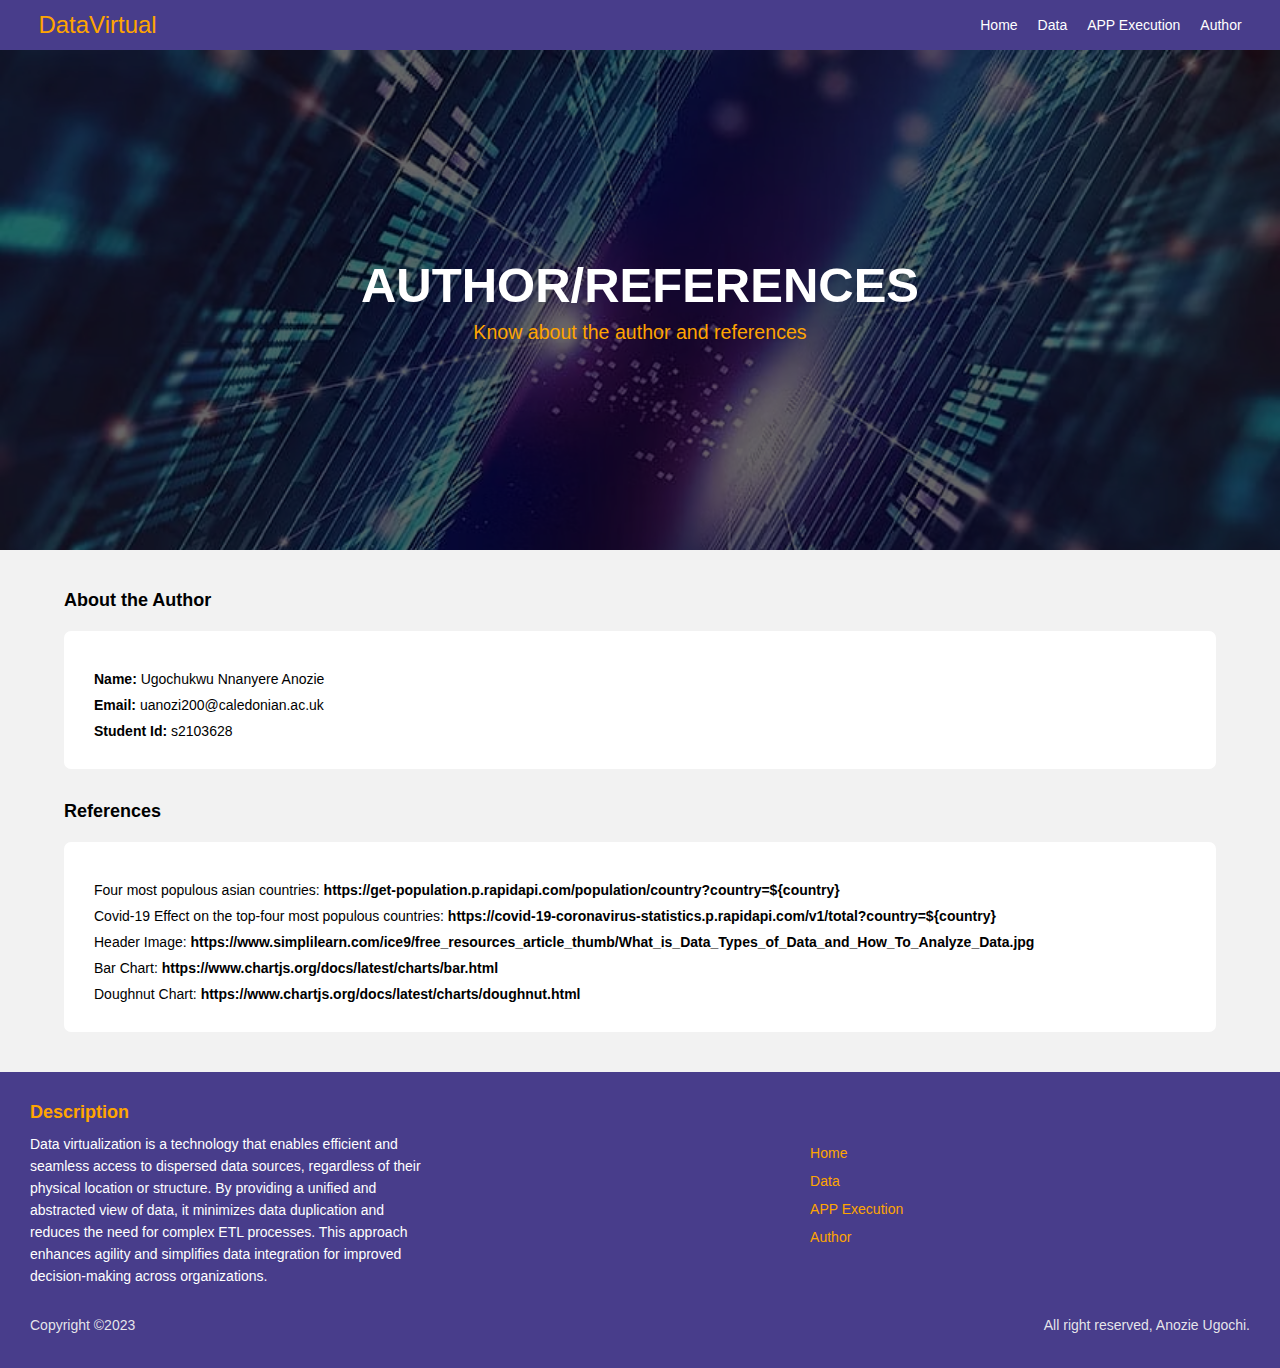
==== author.html @ aaa40eeb "initial commit" ====
<!DOCTYPE html>
<html lang="en">
  <head>
    <meta charset="UTF-8" />
    <meta http-equiv="X-UA-Compatible" content="IE=edge" />
    <meta name="viewport" content="width=device-width, initial-scale=1.0" />
    <title>Document</title>
    <link rel="stylesheet" href="css/style.css" />
  </head>
  <body>
    <header>
      <nav>
        <span>DataVirtual</span>
        <ul>
          <li><a href="index.html">Home</a></li>
          <li><a href="data.html">Data</a></li>
          <li><a href="execution.html">APP Execution</a></li>
          <li><a href="author.html">Author</a></li>
        </ul>
      </nav>
      <section class="header_container">
        <div class="header_image_overlay">
          <p>AUTHOR/REFERENCES</p>
          <span>Know about the author and references</span>
        </div>
      </section>
    </header>
    <main>
      <div class="box_container">
        <section class="main_body">
          <!-- statistics box -->
          <h1>About the Author</h1>
          <div class="box">
            <p><span>Name:</span> Ugochukwu Nnanyere Anozie</p>
            <p><span>Email:</span> uanozi200@caledonian.ac.uk</p>
            <p><span>Student Id:</span> s2103628</p>
          </div>
          <br /><br />
          <h1>References</h1>
          <div class="box">
            <p>
              Four most populous asian countries:
              <span
                >https://get-population.p.rapidapi.com/population/country?country=${country}</span
              >
            </p>
            <p>
              Covid-19 Effect on the top-four most populous countries:
              <span
                >https://covid-19-coronavirus-statistics.p.rapidapi.com/v1/total?country=${country}</span
              >
            </p>
            <p>
              Header Image:
              <span
                >https://www.simplilearn.com/ice9/free_resources_article_thumb/What_is_Data_Types_of_Data_and_How_To_Analyze_Data.jpg</span
              >
            </p>
            <p>
              Bar Chart:
              <span>https://www.chartjs.org/docs/latest/charts/bar.html</span>
            </p>
            <p>
              Doughnut Chart:
              <span
                >https://www.chartjs.org/docs/latest/charts/doughnut.html</span
              >
            </p>
          </div>
        </section>
      </div>
    </main>
    <!-- footer starts here -->
    <footer>
      <div class="footer_top">
        <div class="footer_description">
          <h1>Description</h1>
          <p>
            Data virtualization is a technology that enables efficient and
            seamless access to dispersed data sources, regardless of their
            physical location or structure. By providing a unified and
            abstracted view of data, it minimizes data duplication and reduces
            the need for complex ETL processes. This approach enhances agility
            and simplifies data integration for improved decision-making across
            organizations.
          </p>
        </div>
        <div class="footer_links">
          <ul>
            <li><a href="index.html">Home</a></li>
            <li><a href="data.html">Data</a></li>
            <li><a href="execution.html">APP Execution</a></li>
            <li><a href="author.html">Author</a></li>
          </ul>
        </div>
      </div>
      <div class="footer_bottom">
        <span>Copyright &copy;2023</span>

        <span> All right reserved, Anozie Ugochi. </span>
      </div>
    </footer>
    <!-- footer ends here -->
  </body>
</html>
---- css/style.css ----
/* custom styles */
:root {
  --white: #ffffff;
  --ash: #f1f1f1f1;
  --dark-slate-blue: #483d8b;
  --orange: #ffa500;
  --black: #000000;
}

* {
  padding: 0;
  margin: 0;
  font-family: Verdana, Geneva, Tahoma, sans-serif;
  font-size: 14px;
  color: var(--black);
}

body {
  background-color: var(--ash);
  color: #ffa500;
}

header nav {
  background-color: var(--dark-slate-blue);
  height: 30px;
  padding: 10px 3%;
  width: 94%;
  display: flex;
  justify-content: space-between;
  align-items: center;
  color: var(--white);
  font-size: 16px;
}

header nav span {
  font-size: 1.5em;
  color: var(--orange);
}

header nav ul {
  list-style-type: none;
  display: flex;
  justify-content: space-between;
  column-gap: 20px;
}

header nav ul a {
  color: var(--white);
  text-decoration: none;
}

header nav ul a:hover {
  color: var(--orange);
}

.header_container {
  background-image: url(../images//data.avif);
  height: 500px;
  background-repeat: no-repeat;
  background-size: cover;
}

.header_image_overlay {
  background-color: rgba(0, 0, 0, 0.6);
  height: 500px;
  display: flex;
  justify-content: center;
  align-items: center;
  color: var(--white);
  flex-direction: column;
  row-gap: 8px;
  padding: 0 5%;
}

.header_image_overlay p {
  font-size: 3.5em;
  color: var(--white);
  font-weight: bold;
  text-align: center;
}

.header_image_overlay span {
  font-size: 1.4em;
  color: var(--orange);
}

#box_stat {
  width: 100%;
  column-gap: 12px;
  display: flex;
  margin-top: 15px;
}

.main_body {
  padding: 40px 5%;
}

.stat {
  width: 25%;
  height: 60px;
  padding: 25px;
  display: flex;
  flex-direction: column;
  align-items: center;
  row-gap: 12px;
  border-radius: 7px;
}

h1 {
  color: var(--black);
  font-size: 18px;
}

.stat_text {
  font-size: 22px;
  font-weight: bold;
  color: var(--white);
}

.population {
  font-size: 24px;
  color: var(--white);
}

.donut_chart {
  width: 30%;
  padding: 20px 5%;
  background-color: var(--white);
  border-radius: 7px;
}

.chart_container {
  display: flex;
  justify-content: center;
  align-items: center;
  column-gap: 25px;
  margin-top: 30px;
}

#chart_box {
  margin-top: 30px;
}

.bar_chart {
  width: 70%;
  background-color: var(--white);
  padding: 20px 5%;
  border-radius: 7px;
}

footer {
  padding: 30px;
  background-color: var(--dark-slate-blue);
  padding-bottom: 5px;
}

.footer_top {
  display: flex;
  justify-content: space-between;
  align-items: center;
  column-gap: 40px;
}

.footer_description {
  flex: 1;
}

footer p {
  color: var(--white);
  line-height: 22px;
}

footer h1 {
  color: var(--orange);
  margin-bottom: 10px;
}

.footer_links {
  flex: 2;
  display: flex;
  justify-content: center;
}

.footer_links ul {
  list-style-type: none;
  display: flex;
  flex-direction: column;
  row-gap: 12px;
}

.footer_links ul a {
  text-decoration: none;
  color: var(--orange);
}

.footer_bottom {
  padding: 30px 0;
  display: flex;
  justify-content: space-between;
}

.footer_bottom span {
  color: var(--ash);
}

.box {
  background-color: var(--white);
  margin-top: 20px;
  border-radius: 7px;
  padding: 30px;
}

.box span {
  font-weight: bold;
}

.box p {
  margin-top: 10px;
}
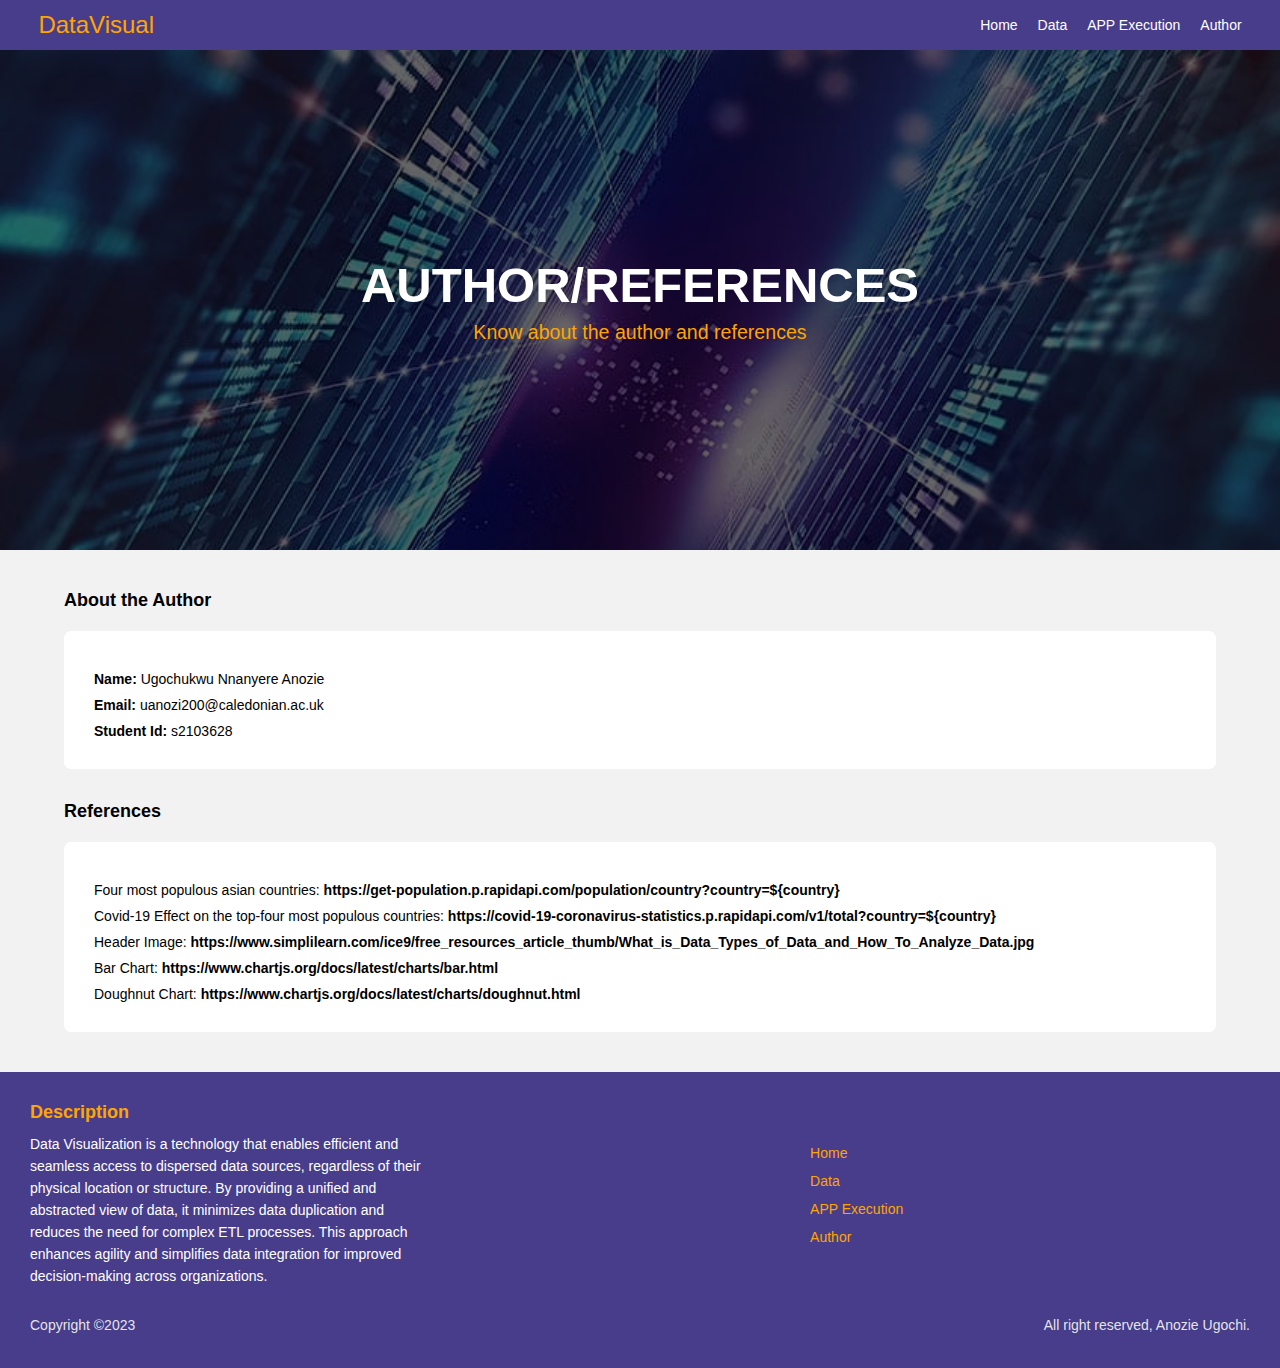
==== commit 8e5410d9: "update" ====
--- a/author.html
+++ b/author.html
@@ -10,7 +10,7 @@
   <body>
     <header>
       <nav>
-        <span>DataVirtual</span>
+        <span>DataVisual</span>
         <ul>
           <li><a href="index.html">Home</a></li>
           <li><a href="data.html">Data</a></li>
@@ -76,7 +76,7 @@
         <div class="footer_description">
           <h1>Description</h1>
           <p>
-            Data virtualization is a technology that enables efficient and
+            Data Visualization is a technology that enables efficient and
             seamless access to dispersed data sources, regardless of their
             physical location or structure. By providing a unified and
             abstracted view of data, it minimizes data duplication and reduces
